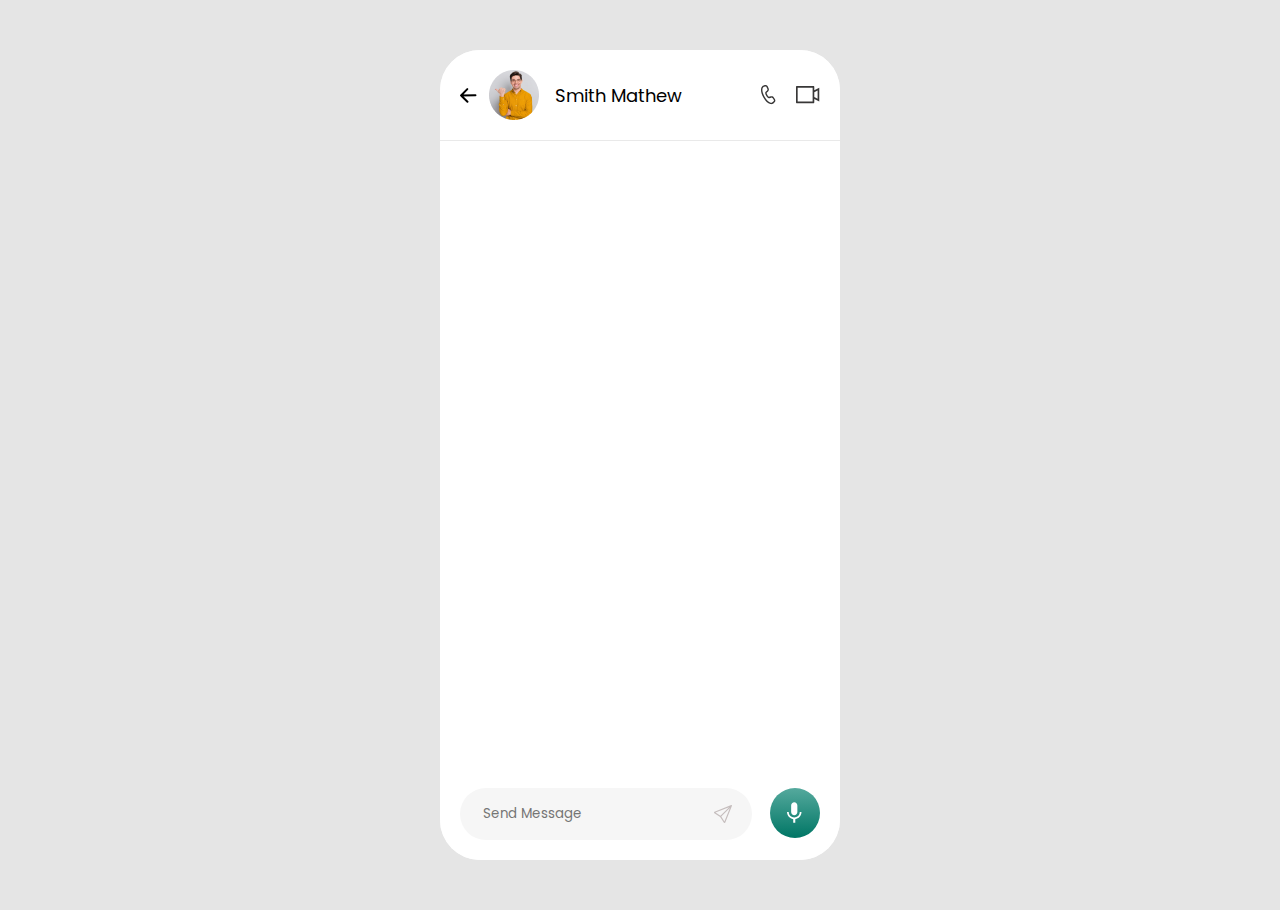
==== chat-room-user2.html @ 0a3b565d "init" ====
<!DOCTYPE html>
<html lang="en">
<head>
    <meta charset="UTF-8">
    <meta name="viewport" content="width=device-width, initial-scale=1.0">
    <title>Document</title>
    <link rel="stylesheet" href="style/chat-room.css">
</head>
<body>
    <div class="container">
        <div class="header-n-spacer">
            <header class="header">
                <div class="header-left">
                    <img src="icons/svg/left-arrow.svg" alt="">
                    <img class="profile-picture" src="icons/img/profile-pic.png" alt="">
                    <span class="user-profile">Smith Mathew</span>
                </div>
                <div class="header-right">
                    <img class="voice-call" src="icons/svg/voice-call.svg" alt="">
                    <img class="video-call" src="icons/svg/video-call.svg" alt="">
                </div>
            </header>
            <div class="spacer"></div>
        </div>
        <div class="chat-list">
            <!-- <div class="my-chat">
                <span class="chat-text">
                    Hello
                </span>
            </div>
            <div class="other-chat">
                <img class="profile-picture" src="icons/img/profile-pic.png" alt="">
                <span class="chat-text">
                    Hello
                </span>
            </div> -->
        </div>
        <div class="message-container">
            <div class="chat-message">
                <input class="chat" type="text" placeholder="Send Message">
                <img class="send-message" src="icons/svg/papper-airplane.svg" alt="">
            </div>
            <div class="voice-note">
                <img src="icons/svg/mic.svg" alt="">
            </div>
        </div>
    </div>
</body>
<script type="text/javascript">
    async function fetchChatHistory (evt) {
        (await fetch('http://localhost:8087/message', {
            method: "POST", // *GET, POST, PUT, DELETE, etc.
            // mode: "no-cors", // no-cors, *cors, same-origin
            headers: {
                "Content-Type": "application/json",
            },
            redirect: "follow", // manual, *follow, error
            referrerPolicy: "no-referrer", // no-referrer, *no-referrer-when-downgrade, origin, origin-when-cross-origin, same-origin, strict-origin, strict-origin-when-cross-origin, unsafe-url
            body: JSON.stringify({
                userIdFrom: userIdFrom,
                userIdTo: userIdTo
            })
        })).json().then((data) => {
            console.log(data)
            console.log(data.body)
            data.data.forEach((obj, index) => {
                let chat = document.createElement('div')
                let chatSpan = document.createElement('span')
                if(obj.from === userIdFrom){
                    chat.className =  'my-chat'
                }else{
                    chat.className =  'other-chat'
                    let profilePicture = document.createElement('img')
                    profilePicture.className = 'profile-picture'
                    profilePicture.src = 'icons/img/profile-pic.png'
                    chat.appendChild(profilePicture)
                }
                chatSpan.className = 'chat-text'
                chatSpan.innerHTML = obj.message
                chat.appendChild(chatSpan)
                chatListDOM.appendChild(chat)
            })
        }).catch((err) => {
            console.log(err)
        }).finally(() => {
            scrollToBottom()
        })
    }

    window.onload = fetchChatHistory
    const userIdFrom = 'u2';
    const userIdTo = 'u1'

    let message = {
        sender :  userIdFrom,
        recipient: userIdTo,
        message : null
    }

    let chatListDOM = document.querySelector('.chat-list')

    let socket = new WebSocket(`ws://127.0.0.1:8087/ws/${userIdFrom}`);

    socket.onopen = () => {
        console.log("connection open")
    }

    socket.onclose = () => {
        console.log("connection close")
    }

    socket.onerror = () => {
        console.log("connection error")
    }

    socket.onmessage = (msg) => {
        console.log("incoming message : ")
        console.table(msg.data)

        const message = JSON.parse(msg.data);
        const otherChat = document.createElement('div')
        let chatSpan = document.createElement('span')
        otherChat.className =  'other-chat'
        let profilePicture = document.createElement('img')
        profilePicture.className = 'profile-picture'
        profilePicture.src = 'icons/img/profile-pic.png'
        otherChat.appendChild(profilePicture)
        chatSpan.className = 'chat-text'
        chatSpan.innerHTML = message.message
        otherChat.appendChild(chatSpan)
        chatListDOM.appendChild(otherChat)

        scrollToBottom()
    } 

    const sendMessageButton = document.querySelector('.send-message')
    sendMessageButton.addEventListener('click', (evt) => {
        const chat = document.querySelector('.chat')
        const chatValue = chat.value
        if (chatValue.trim() == '') return
        
        console.log('send message')
        message.message = chat.value
        socket.send(JSON.stringify(message))

        let myChat = document.createElement('div')
        let chatSpan = document.createElement('span')
        myChat.className =  'my-chat'
        chatSpan.className = 'chat-text'
        chatSpan.innerHTML = chat.value
        myChat.appendChild(chatSpan)
        chatListDOM.appendChild(myChat)
        chat.value = ''

        scrollToBottom()
    })

    function scrollToBottom(){
        const container = document.querySelector('.container')
        container.scrollTop = container.scrollHeight
    }

</script>
</html>
---- style/chat-room.css ----
@font-face {
    font-family: 'Poppins';
    src: url('../fonts/Poppins/Poppins-Regular.ttf') format('truetype');
    font-weight: 500;
}
@font-face {
    font-family: 'Poppins';
    src: url('../fonts/Poppins/Poppins-Regular.ttf') format('truetype');
    font-weight: 400;
}
*{
    margin: 0;
    padding: 0;
    font-family: 'Poppins';
}
body{
    background-color: #E5E5E5;
}
.container{
    margin: auto;
    width: 400px;
    background-color: rgb(255, 255, 255);
    height: 90vh;
    border-radius: 40px;
    margin-top: 50px;
    margin-bottom: 50px;
    overflow-y: auto;
    scroll-behavior: smooth;
    scrollbar-width: none;
}
/* Hide scrollbar for Chrome, Safari and Opera */
.container::-webkit-scrollbar {
    display: none;
}
/* Hide scrollbar for IE, Edge and Firefox */
.container {
    -ms-overflow-style: none;  /* IE and Edge */
    scrollbar-width: none;  /* Firefox */
}
.header-n-spacer{
    position: -webkit-sticky; /* Safari */
    position: sticky;
    top: 0;
}
.header{
    width: calc(100% - 40px);
    display: flex;
    justify-content: space-between;
    font-size: 18px;
    line-height: normal;
    padding-bottom: 12px;
    padding: 20px;
    background-color: #ffffff;
}
.spacer{
    border-bottom: 1px solid rgba(228, 228, 228, 0.83);
    position: -webkit-sticky; /* Safari */
}
.header-left{
    display: flex;
    align-items: center;
}
.header-left > .profile-picture{
    height: 50px;
    width: 50px;
    margin-left: 12.45px;
    margin-right: 16px;
}
.header-right{
    display: flex;
    align-items: center;
    justify-content: space-between;
}
.header-right > .voice-call{
    margin-right: 20px;
    width: 15px;
}
.header-right > .video-call{
    width: 24px;
}
.chat-list{
    padding: 30px 20px 20px;
    min-height: calc(90vh - 94px);
}
.message-container{
    position: -webkit-sticky; /* Safari */
    position: sticky;
    width: calc(100% - 40px);
    bottom: 0;
    display: flex;
    justify-content: space-between;
    padding: 20px;
    background-color: #ffffff;
}
.chat-message{
    width: 70%;
    padding: 13px 20px;
    border-radius: 28px;
    background: #F6F6F6;
    justify-content: space-between;
    display: flex;
}
.chat-message > input[type=text] {
    width: 80%;
    background-color: transparent;
    border: 3px solid transparent;
    outline: none;
    color: #383737;
}
.chat-message > .send-message:active{
    width: 20px;
    height: 20px;
}
.voice-note{
    display: flex;
    justify-content: center;
    align-items: center;
    width: 50px;
    height: 50px;
    border-radius: 50px;
    background-image: linear-gradient(180deg, #55A99D 0%, #007665 100%);
}
.voice-note > img {
    margin-right: 0.8px;
    margin-bottom: 0.2px;
    width: 15.474px;
    height: 21px;
}
.my-chat, .other-chat{
    margin-bottom: 27px;
    height: 40px;
}
.my-chat{
    display: flex;
    justify-content: end;
}
.other-chat{
    display: flex;
    align-items: center;
}
.other-chat > .profile-picture {
    margin-right: 20px;
}
.chat-text{
    font-size: 16px;
    font-weight: 400;
    font-style: normal;
    line-height: normal;
}
.my-chat > .chat-text{
    padding: 8px 15px;
    border-radius: 20px 20px 0px 20px;
    color: #007665;
    background-color: #D0ECE8;
}
.other-chat > .chat-text{
    padding: 8px 15px;
    border-radius: 20px 20px 20px 0px;
    background: rgba(228, 228, 228, 0.83);
    color: #383737;
}
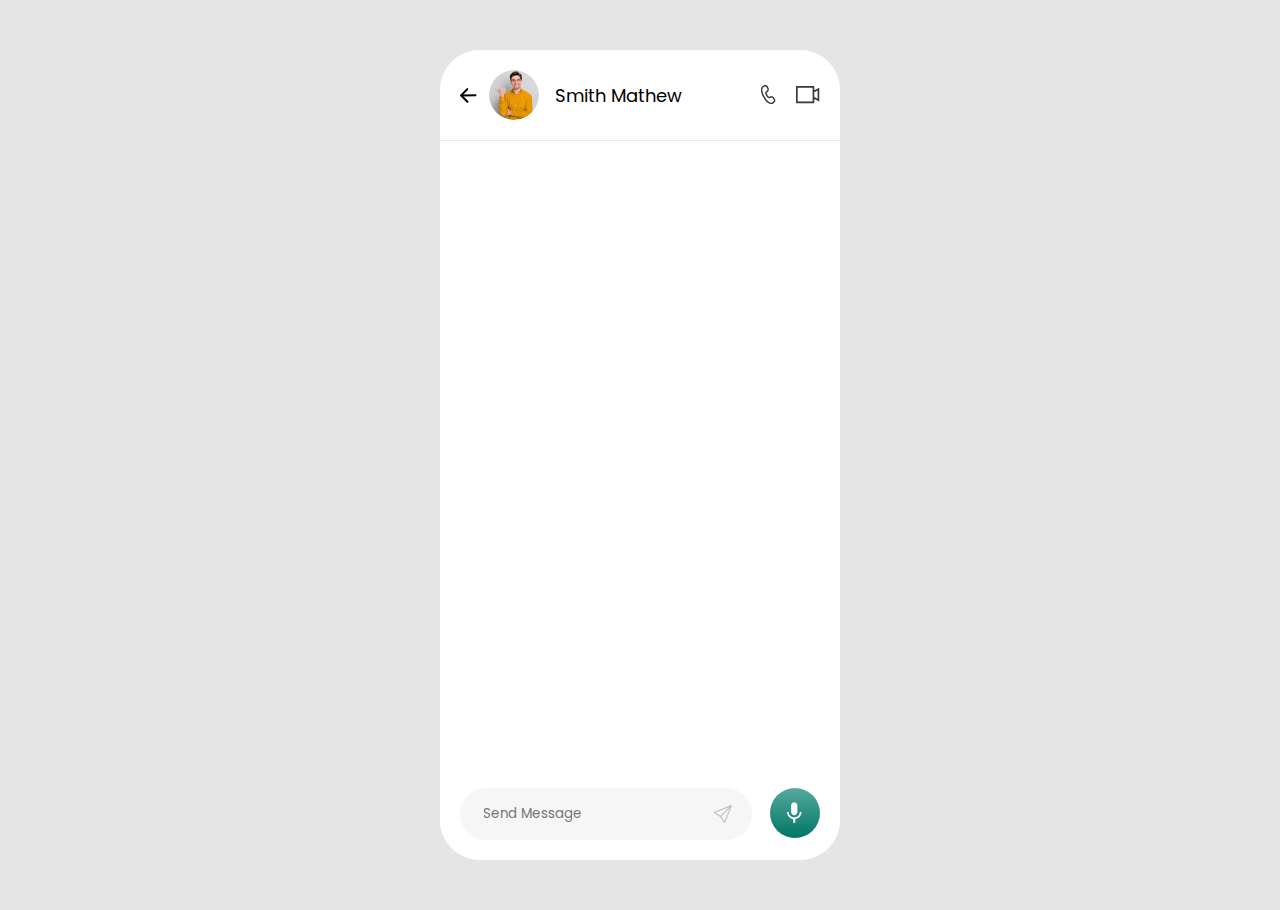
==== commit f50a0269: "update chat style" ====
--- a/chat-room-user2.html
+++ b/chat-room-user2.html
@@ -48,7 +48,7 @@
 </body>
 <script type="text/javascript">
     async function fetchChatHistory (evt) {
-        (await fetch('http://localhost:8087/message', {
+        (await fetch('http://localhost:8080/message/history', {
             method: "POST", // *GET, POST, PUT, DELETE, etc.
             // mode: "no-cors", // no-cors, *cors, same-origin
             headers: {
@@ -99,7 +99,7 @@
 
     let chatListDOM = document.querySelector('.chat-list')
 
-    let socket = new WebSocket(`ws://127.0.0.1:8087/ws/${userIdFrom}`);
+    let socket = new WebSocket(`ws://127.0.0.1:8080/ws/${userIdFrom}`);
 
     socket.onopen = () => {
         console.log("connection open")
--- a/style/chat-room.css
+++ b/style/chat-room.css
@@ -65,6 +65,7 @@
     width: 50px;
     margin-left: 12.45px;
     margin-right: 16px;
+    border-radius: 50px;
 }
 .header-right{
     display: flex;
@@ -139,6 +140,9 @@
     align-items: center;
 }
 .other-chat > .profile-picture {
+    height: 50px;
+    width: 50px;
+    border-radius: 50px;
     margin-right: 20px;
 }
 .chat-text{
